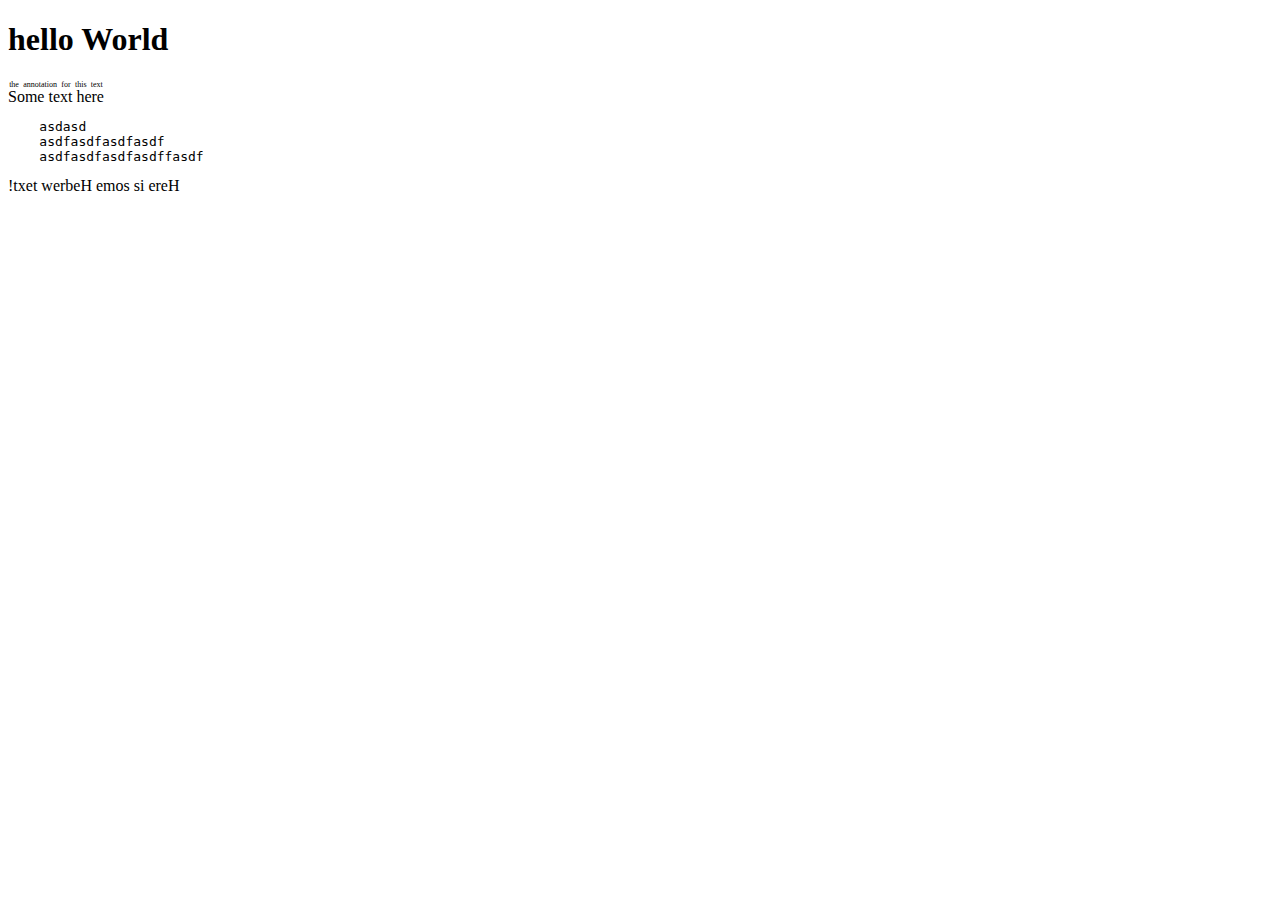
==== index.html @ 3a9e7ceb "Add files via upload" ====
<!DOCTYPE html>
<html lang="en">
<head>
    <meta charset="UTF-8">
    <title>Title</title>
    <link rel="stylesheet" href="css/style.css"/>
</head>

<body>
<header>

</header>

<h1>hello World</h1>
<ruby>
    Some text here
    <rt>the annotation for this text</rt>
</ruby>
<pre>
    asdasd
    asdfasdfasdfasdf
    asdfasdfasdfasdffasdf
</pre>
<bdo dir="rtl">Here is some Hebrew text!</bdo>

<map id="ForTime">
    <area href="google.com" shape="rect" coords="40,15,295,80"/>
</map>
<footer></footer>
</body>

</html>
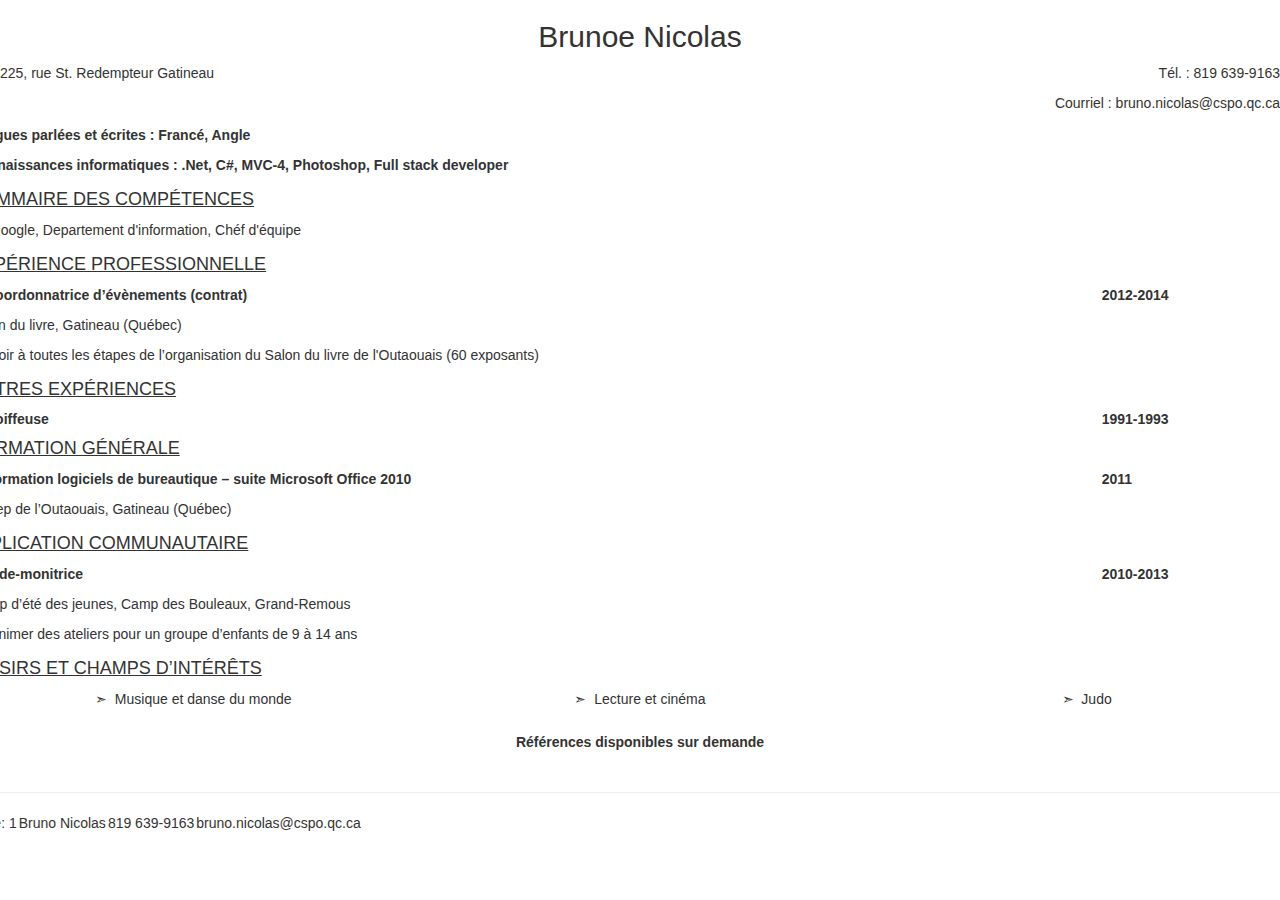
==== commit d8e7dd31: "Add files via upload" ====
--- a/index.html
+++ b/index.html
@@ -4,29 +4,82 @@
     <meta charset="UTF-8">
     <title>Title</title>
     <link rel="stylesheet" href="css/style.css"/>
+    <script src="https://maxcdn.bootstrapcdn.com/bootstrap/3.3.7/js/bootstrap.min.js" integrity="sha384-Tc5IQib027qvyjSMfHjOMaLkfuWVxZxUPnCJA7l2mCWNIpG9mGCD8wGNIcPD7Txa" crossorigin="anonymous"></script>
+    <script src="http://code.jquery.com/jquery-3.1.1.js" integrity="sha256-16cdPddA6VdVInumRGo6IbivbERE8p7CQR3HzTBuELA=" crossorigin="anonymous"></script>
+    <link rel="stylesheet" href="https://maxcdn.bootstrapcdn.com/bootstrap/3.3.7/css/bootstrap.min.css" integrity="sha384-BVYiiSIFeK1dGmJRAkycuHAHRg32OmUcww7on3RYdg4Va+PmSTsz/K68vbdEjh4u" crossorigin="anonymous">
+
 </head>
 
 <body>
-<header>
 
-</header>
+<div id="wrapper">
 
-<h1>hello World</h1>
-<ruby>
-    Some text here
-    <rt>the annotation for this text</rt>
-</ruby>
-<pre>
-    asdasd
-    asdfasdfasdfasdf
-    asdfasdfasdfasdffasdf
-</pre>
-<bdo dir="rtl">Here is some Hebrew text!</bdo>
 
-<map id="ForTime">
-    <area href="google.com" shape="rect" coords="40,15,295,80"/>
-</map>
-<footer></footer>
+<div class="cv row ">
+
+
+    <h2 id="nomcv" align="center" title="Nom" data-toggle="tooltip" data-placement="top">Brunoe Nicolas </h2>
+    <div class="col-md-3" data-toggle="tooltip" data-placement="right" title="Adressecv">
+        <p id="adresse"> 225, rue St. Redempteur Gatineau  </p>
+    </div>
+    <div class="col-md-3 col-md-offset-6 text-right">
+        <p id="telephonecv">Tél. :  819 639-9163</p>
+        <p id="courrielcv">Courriel :  bruno.nicolas@cspo.qc.ca</p>
+    </div>
+
+
+
+    <div class="row paragraf">
+        <hr><hr>
+        <p class="nopadding"><b>Langues parlées et écrites :  Francé, Angle</b></p>
+        <p class="nopadding"><b>Connaissances informatiques :  .Net, C#, MVC-4, Photoshop, Full stack developer </b></p>
+        <h4 style="margin-top:15px;"><u>SOMMAIRE DES COMPÉTENCES</u></h4>
+        <p>~ &nbsp; Google, Departement d'information, Chéf d'équipe</p>
+
+
+        <h4 style="margin-top:15px;"><u>EXPÉRIENCE PROFESSIONNELLE</u></h4>
+        <div class="col-md-10"><p class="nopadding"><b>Coordonnatrice d’évènements (contrat)</b></p> </div>
+        <div class="col-md-2"><p class="alignRight"><b>2012-2014</b></p> </div>
+        <p class="nopadding">Salon du livre, Gatineau (Québec)</p>
+        <p>~ &nbsp; Voir à toutes les étapes de l’organisation du Salon du livre de l'Outaouais (60 exposants)</p>
+
+
+        <h4 style="margin-top:15px;"><u>AUTRES EXPÉRIENCES</u></h4>
+        <div class="col-md-10"><p class="nopadding"><b>Coiffeuse</b></p> </div>
+        <div class="col-md-2"><p class="alignRight"><b>1991-1993</b></p> </div>
+
+        <h4 style="margin-top:15px;"><u>FORMATION GÉNÉRALE</u></h4>
+        <div class="col-md-10"><p class="nopadding"><b>Formation logiciels de bureautique – suite Microsoft Office 2010</b></p> </div>
+        <div class="col-md-2"><p class="alignRight"><b>2011</b></p> </div>
+        <p class="nopadding">Cégep de l’Outaouais, Gatineau (Québec)</p>
+
+        <h4 style="margin-top:15px;"><u>IMPLICATION COMMUNAUTAIRE</u></h4>
+        <div class="col-md-10"><p class="nopadding"><b>Aide-monitrice</b></p> </div>
+        <div class="col-md-2"><p class="alignRight"><b>2010-2013</b></p> </div>
+        <p class="nopadding">Camp d’été des jeunes, Camp des Bouleaux, Grand-Remous</p>
+        <p>~ &nbsp; Animer des ateliers pour un groupe d’enfants de 9 à 14 ans</p>
+
+        <h4 style="margin-top:15px;"><u>LOISIRS ET CHAMPS D’INTÉRÊTS</u></h4>
+        <div class="col-md-4 text-center"><p>➣ &nbsp;Musique et danse du monde </p></div>
+        <div class="col-md-4 text-center"><p>➣ &nbsp;Lecture et cinéma </p></div>
+        <div class="col-md-4 text-center"><p>➣ &nbsp;Judo </p></div>
+
+        <div class="col-md-12">
+            <p class="text-center" style="padding:13px 0 20px 0!important;"><b>Références disponibles sur demande</b></p>
+
+            <hr class="hrbold">
+        </div>
+        <ul class="nav nav-pills footer">
+            <li>page: 1</li>
+            <li>Bruno Nicolas</li>
+            <li> 819 639-9163</li>
+            <li> bruno.nicolas@cspo.qc.ca</li>
+        </ul>
+
+    </div>
+
+</div>
+</div>
 </body>
 
 </html>